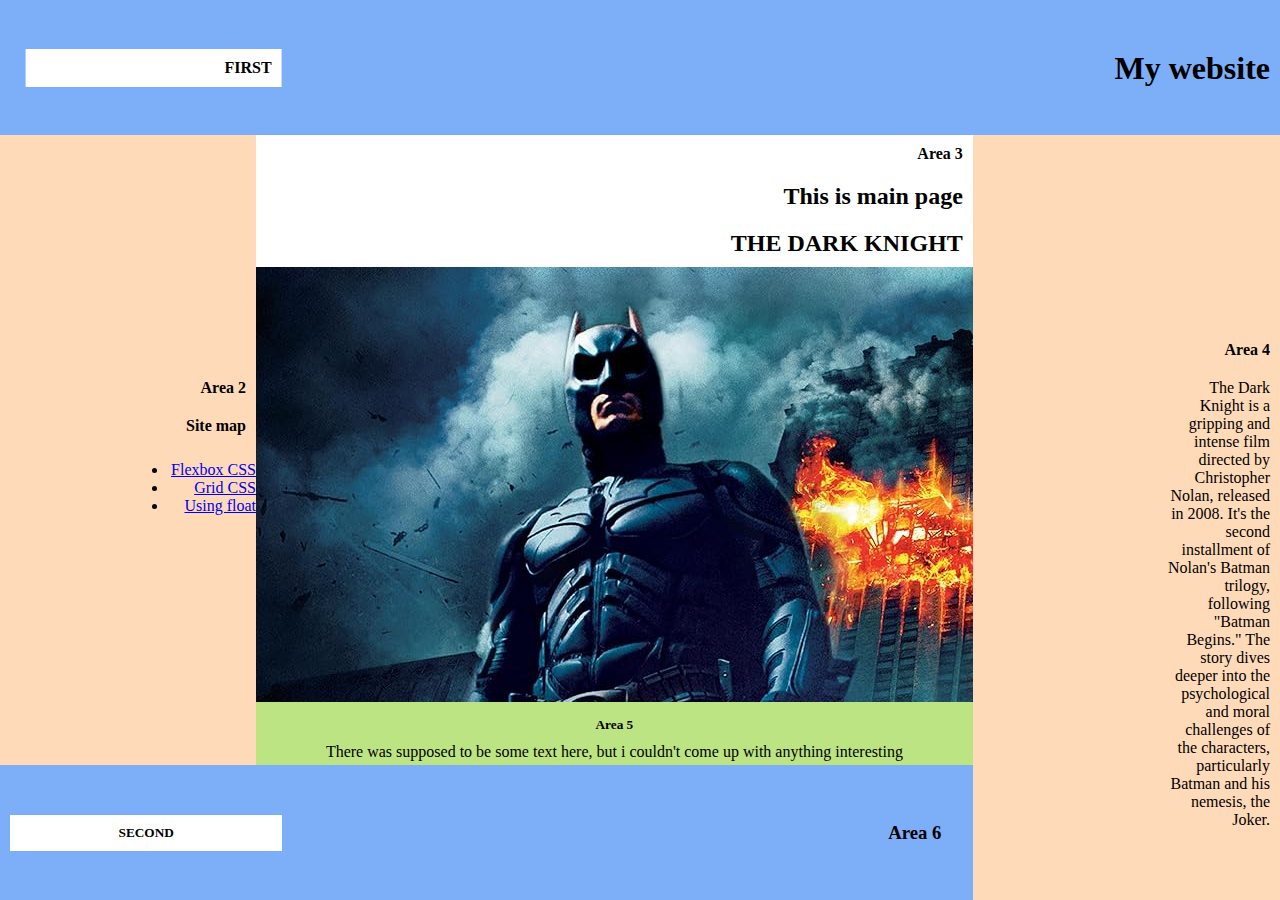
==== float.html @ 9c3b8111 "1" ====
<!DOCTYPE html>
<html>
    <head>
        <title>My website</title>
        <link rel="stylesheet" type="text/css" href="css/float-style.css">
    </head>
    <body class="orange">
    <header class="header blue">
        <div class="x-area white">
            <h4>FIRST</h4>
        </div>
        <h1>My website</h1>
    </header>

    <div class="area-3456-wrapper green">
        <div class="area-2-wrapper orange">
            <nav class="area-2">
                <div class="rigt-wrapper">
                    <h4>Area 2</h4>
                    <h4>Site map</h4>
                    <ul>
                        <li><a href="index.html">Flexbox CSS</a></li>
                        <li><a href="grid.html">Grid CSS</a></li>
                        <li><a href="float.html">Using float</a></li>
                    </ul>
                </div>
            </nav>

            <main class="area-345">


                <div class="area-4-wrapper orange">
                    <div class="area-35-wrapper white">
                        <div class="area-35">
                            <article class="area-3">
                                <div>
                                    <h4>Area 3</h4>
                                    <h2>This is main page</h2>
                                    <h2>THE DARK KNIGHT</h2>
                                    <div class="image-wrapper">
                                        <img src="images/3.jpg" alt="3" usemap="#img-map" width="">
                                    </div>

                                </div>


                            </article>

                            <article class="area-5 green">
                                <div class="centering-wrapper">
                                    <h5>Area 5</h5>
                                    <p2>There was supposed to be some text here, but i couldn't come up with anything interesting</p2>
                                </div>
                            </article>
                        </div>

                        <div class="area-4 orange">
                            <div class="rigt-wrapper">
                                <h4>Area 4</h4>
                                <p>The Dark Knight is a gripping and intense film directed by Christopher Nolan, released in 2008. It's the second installment of Nolan's Batman trilogy, following "Batman Begins." The story dives deeper into the psychological and moral challenges of the characters, particularly Batman and his nemesis, the Joker.</p>
                            </div>
                        </div>
                    </div>
                </div>


            </main>
        </div>
    </div>

    <div class="clr"></div>

    <footer class="footer blue">
        <h3>Area 6</h3>
        <div class="y-area white">
            <h5>SECOND</h5>
        </div>
    </footer>


    </body>
</html>
---- css/float-style.css ----
html{
    height: 100%;
}
body{
    height: 100%;
    margin:0;
}

p, h2, h4, h3{
    margin:0;
    padding:10px;
    text-align: right;
}

h5{
    margin:0;
    padding:10px;
    text-align: center;
}

p2{
    text-align: center;
}

header{
    height:15vh;
    position:relative;
}

.x-area{
    position:absolute;
    width:20%;
    top:50%;
    transform:translate(10%, -50%);
}

header h1{
    position:absolute;
    width:50%;
    top:50%;
    left:100%;
    margin:0;
    padding:10px;
    text-align:right;
    transform:translate(-100%, -50%);
    box-sizing: border-box;
}

.centering-wrapper{
    position:absolute;
    width:100%;
    top:50%;
    left:50%;
    transform:translate(-50%, -50%);
    box-sizing: border-box;
}

.rigt-wrapper{
    position:absolute;
    width:50%;
    top:50%;
    left:100%;
    margin:0;
    text-align:right;
    transform:translate(-100%, -50%);
    box-sizing: border-box;
}

.area-345-wrapper{
    height:100%;
    float:left;
    width: 100%;
    position:relative;
}

.area-2-wrapper{
    height:70vh;
    float:left;
    width: 100%;
    position:relative;
    right:80%;
}

.area-2{
    height:100%;
    float:left;
    width:20%;
    position:relative;
    left:80%;
}

.area-345{
    height:100%;
    float:left;
    width:80%;
    position:relative;
    left:80%;
}



.area-4-wrapper{
    height:100%;
    float:left;
    width: 100%;
    overflow:hidden;
    position:relative;
}

.area-35-wrapper{
    height:100%;
    float:left;
    width: 100%;
    position:relative;
    right:30%;
}

.area-35{
    height:100%;
    float:left;
    width:70%;
    position:relative;
    left:30%;
}

.area-3{
    height:80%;
    position:relative;
}

.image-wrapper{
    text-align: center;
    overflow: hidden;
}

.area-5{
    top: 10%;
    height: 10%;
    width: 100%;
    position: relative;
    text-align: center;
}

.area-4{
    height:100%;
    float:left;
    width:20%;
    position:fixed;
    left: 80%;
}

footer{
    height:15vh;
    position:relative;
    width:76%;
}

footer h3{
    position:absolute;
    width:20%;
    top: 50%;
    left:100%;
    transform:translate(-110%, -50%);
}

.y-area{
    position:absolute;
    width:28%;
    top:50%;
    margin:0;
    margin-left:10px;
    transform:translate(0, -50%);
}

.clr{
    clear:both;
}

.blue{
    background-color: rgb(125, 175, 249);
}

.orange{
    background-color: peachpuff;
}

.green{
    background-color: rgb(189, 228, 131);
}

.white{
    background-color: white;
}
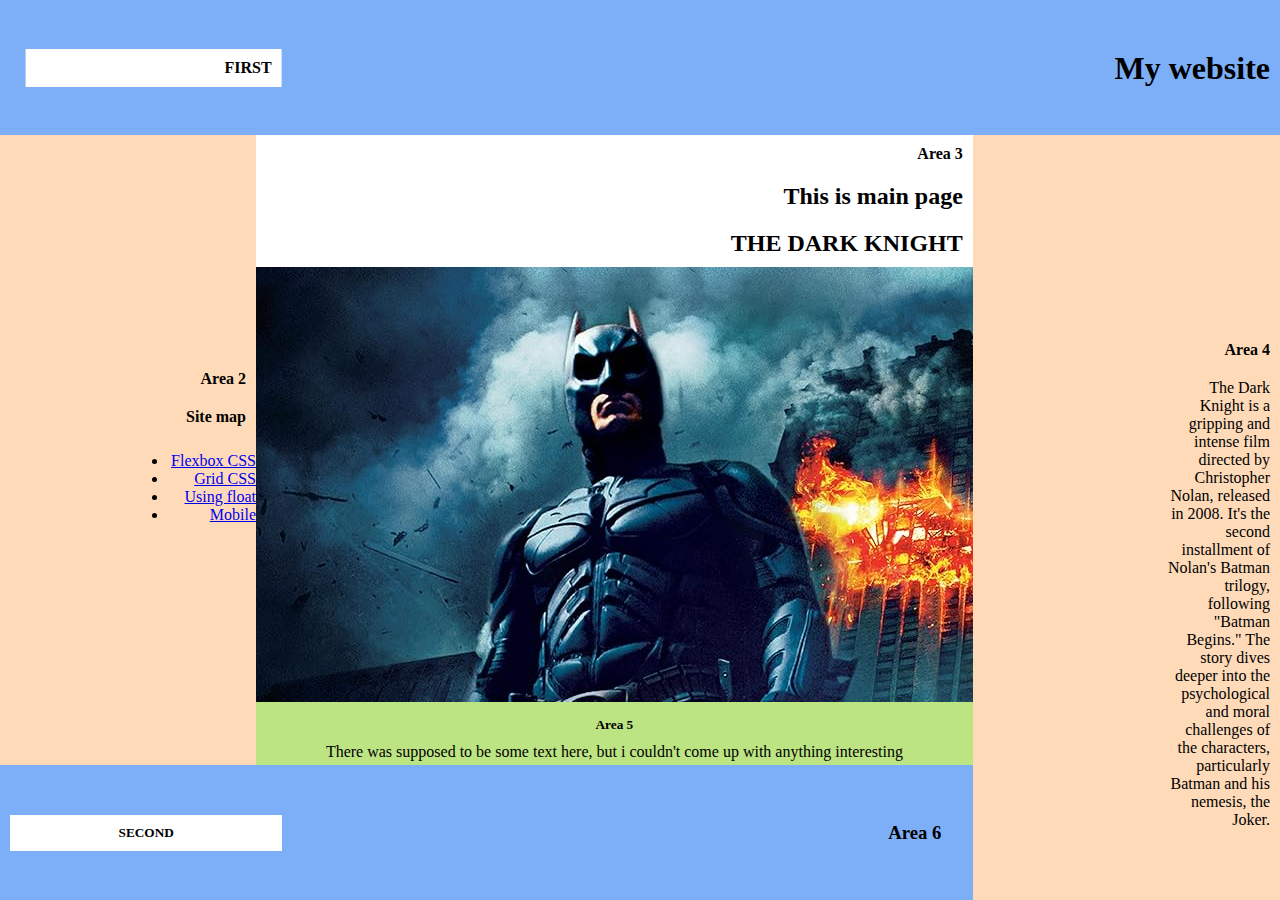
==== commit 01fad233: "1" ====
--- a/float.html
+++ b/float.html
@@ -22,6 +22,7 @@
                         <li><a href="index.html">Flexbox CSS</a></li>
                         <li><a href="grid.html">Grid CSS</a></li>
                         <li><a href="float.html">Using float</a></li>
+                        <li><a href="Mobile.html">Mobile</a></li>
                     </ul>
                 </div>
             </nav>
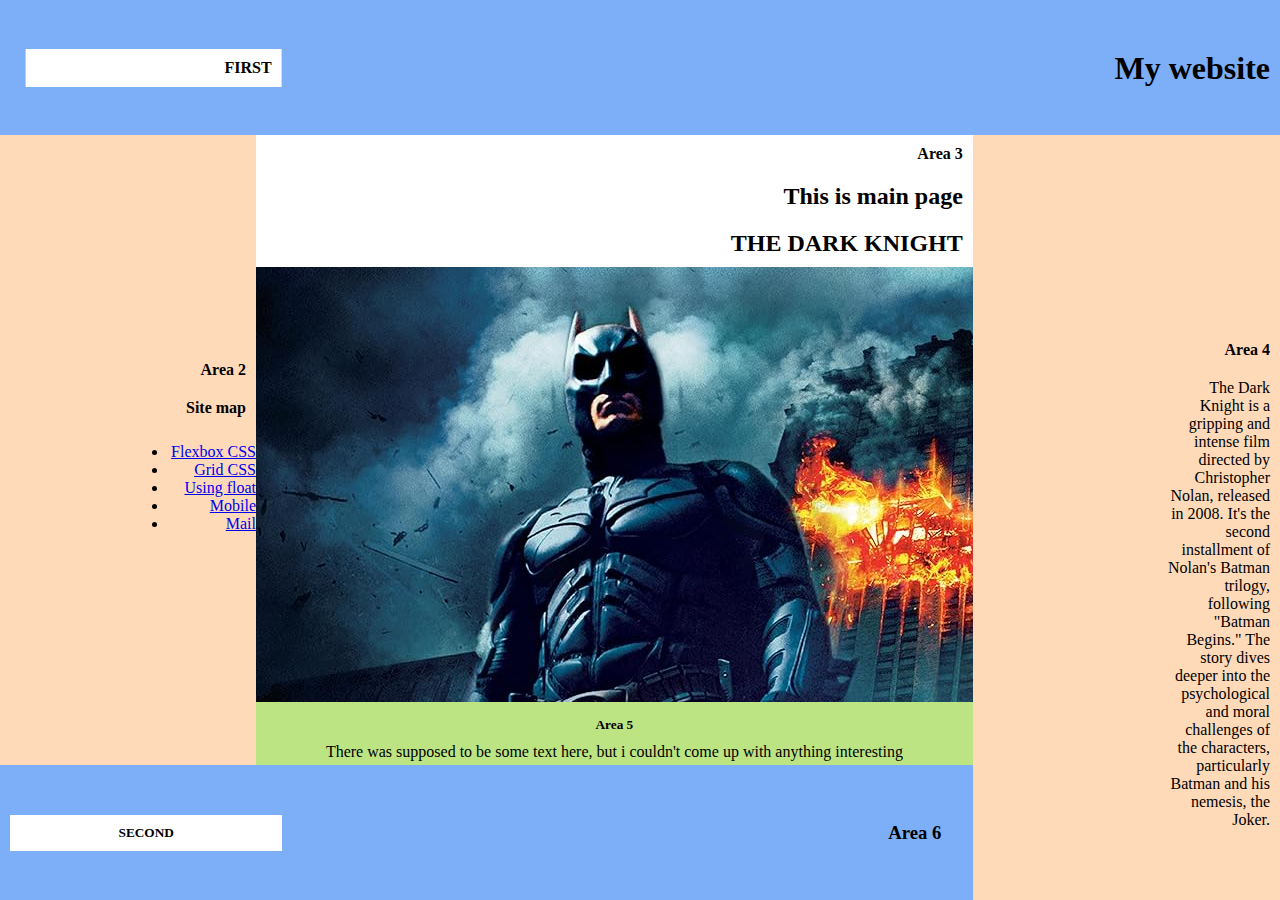
==== commit 5e8b75d2: "Update float.html" ====
--- a/float.html
+++ b/float.html
@@ -23,6 +23,7 @@
                         <li><a href="grid.html">Grid CSS</a></li>
                         <li><a href="float.html">Using float</a></li>
                         <li><a href="Mobile.html">Mobile</a></li>
+                        <li><a href="mail.html">Mail</a></li
                     </ul>
                 </div>
             </nav>
@@ -80,4 +81,4 @@
 
 
     </body>
-</html>+</html>
